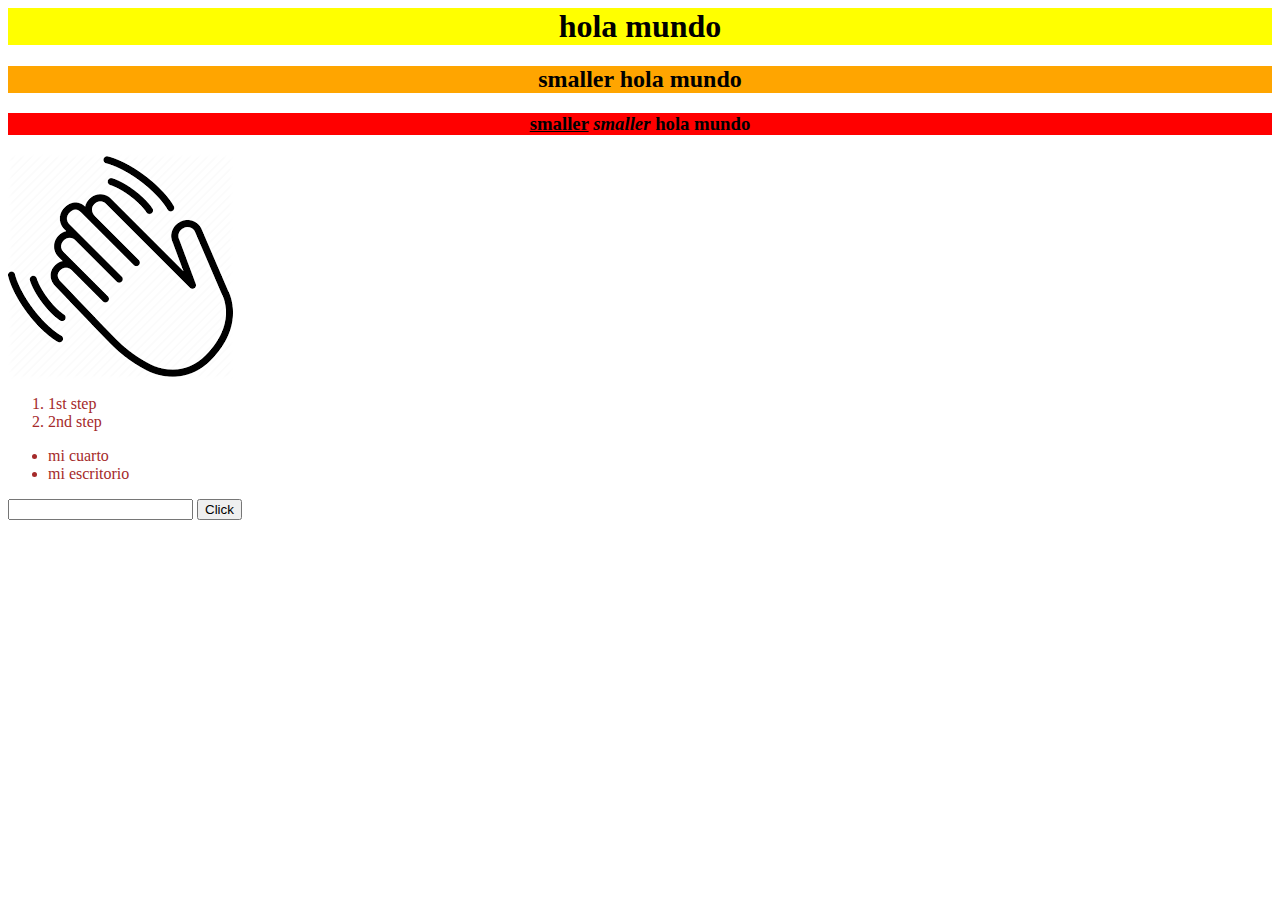
==== index.html @ fc4fcd76 "first site commit" ====
<html>
    <head>
        <title>

        </title>
    </head>
    <body>
        <h1 style="background-color: yellow; text-align: center;">hola mundo</h1>
        <h2 style="background-color: orange; text-align: center;">smaller hola mundo</h2>
        <h3 style="background-color: red; text-align: center;"><u>smaller</u> <em>smaller</em> hola mundo</h3>
        <a href="https://www.youtube.com/watch?v=YQHsXMglC9A">    
            <img src= "[data-uri]"
            alt="ola ameo">
        </a>
        <div style="color: brown;">
            <ol>
                <li>1st step</li>
                <li>2nd step</li>
            </ol>
            <ul>
                <li>mi cuarto</li>
                <li>mi escritorio</li>
            </ul>
        </div>     
        <input>
        <button>Click</button>
    </body>
</html>
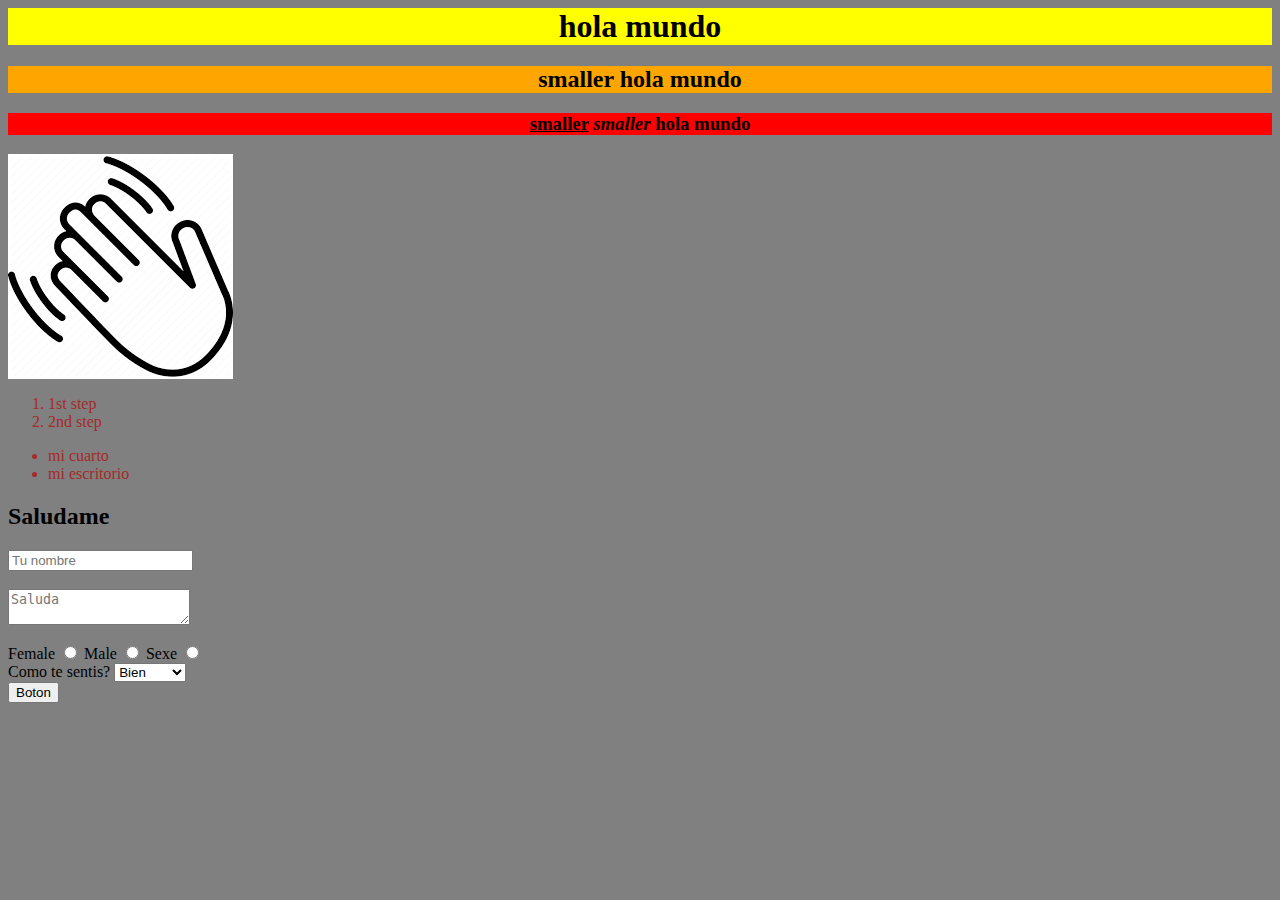
==== commit 4936e77c: "agregue preguntas" ====
--- a/index.html
+++ b/index.html
@@ -4,7 +4,7 @@
 
         </title>
     </head>
-    <body>
+    <body style="background-color: grey;">
         <h1 style="background-color: yellow; text-align: center;">hola mundo</h1>
         <h2 style="background-color: orange; text-align: center;">smaller hola mundo</h2>
         <h3 style="background-color: red; text-align: center;"><u>smaller</u> <em>smaller</em> hola mundo</h3>
@@ -22,7 +22,33 @@
                 <li>mi escritorio</li>
             </ul>
         </div>     
-        <input>
-        <button>Click</button>
+        <div style="align-self: center;"> 
+            <form>
+            <h2>Saludame</h2>
+            <input type="text" placeholder="Tu nombre" name="usuario">
+            </br>
+            <br>
+            <textarea type="text" placeholder="Saluda" name="saludo"></textarea>
+            <br>
+            <br>
+            Female
+            <input type="radio" name="sexo" value="Female">
+            Male
+            <input type="radio" name="sexo" value="Male">
+            Sexe
+            <input type="radio" name="sexo" value="Sexe">
+            <br>
+            <label>
+            Como te sentis?
+                <select name="estado">
+                    <option>Bien</option>
+                    <option>Ninguno</option>
+                    <option>Mal</option>
+                </select>
+            <br>
+            <input type="submit" value="Boton">
+            </form>
+        </div>
+       
     </body>
 </html>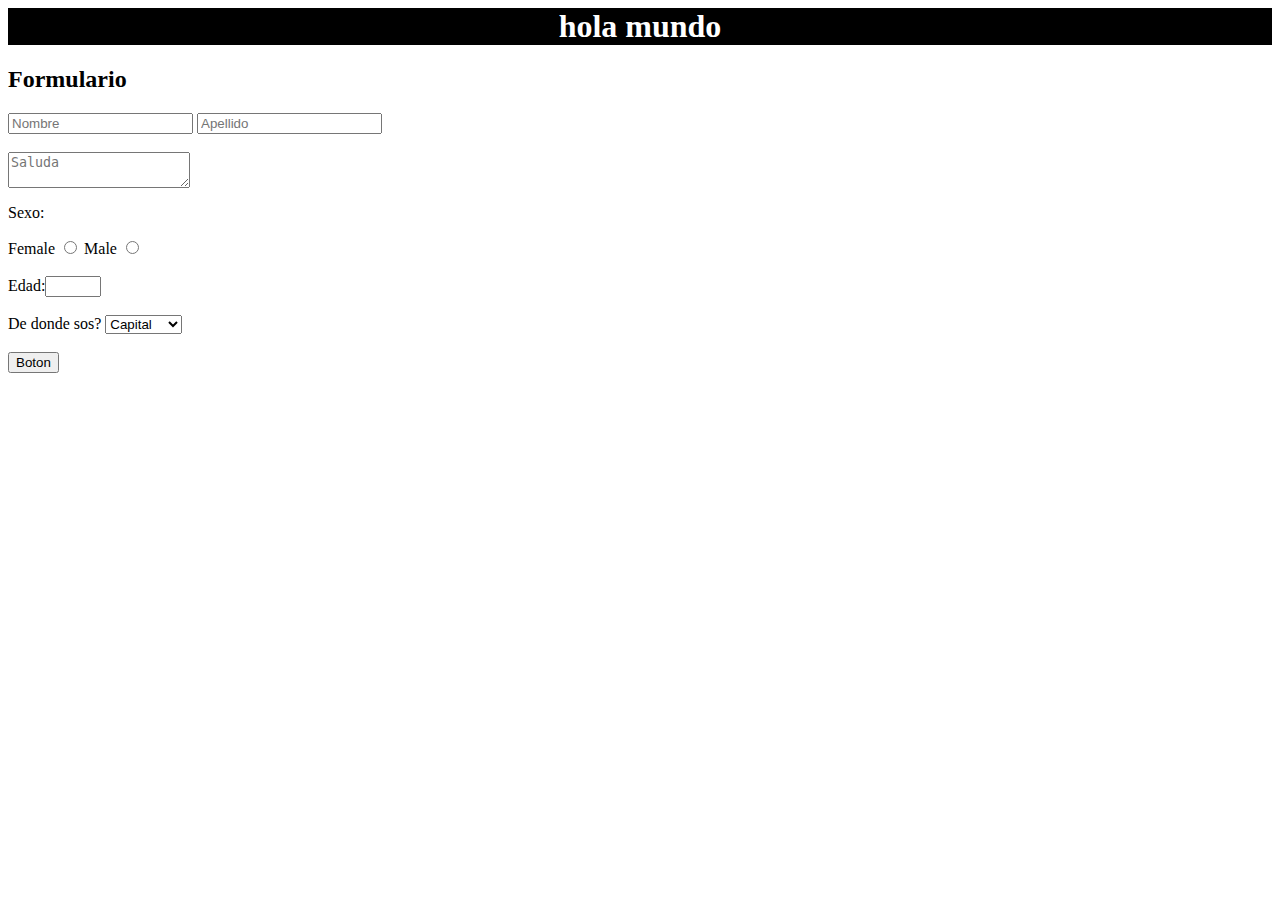
==== commit b034ca34: "modifique index" ====
--- a/index.html
+++ b/index.html
@@ -4,47 +4,43 @@
 
         </title>
     </head>
-    <body style="background-color: grey;">
-        <h1 style="background-color: yellow; text-align: center;">hola mundo</h1>
-        <h2 style="background-color: orange; text-align: center;">smaller hola mundo</h2>
-        <h3 style="background-color: red; text-align: center;"><u>smaller</u> <em>smaller</em> hola mundo</h3>
-        <a href="https://www.youtube.com/watch?v=YQHsXMglC9A">    
-            <img src= "[data-uri]"
-            alt="ola ameo">
-        </a>
-        <div style="color: brown;">
-            <ol>
-                <li>1st step</li>
-                <li>2nd step</li>
-            </ol>
-            <ul>
-                <li>mi cuarto</li>
-                <li>mi escritorio</li>
-            </ul>
-        </div>     
+    <body>
+        <h1 style="background-color: black; text-align: center; color: white;">hola mundo</h1>
+
         <div style="align-self: center;"> 
             <form>
-            <h2>Saludame</h2>
-            <input type="text" placeholder="Tu nombre" name="usuario">
+            <h2>Formulario</h2>
+            <input type="text" placeholder="Nombre" name="nombre">
+            <input type="text" placeholder="Apellido" name="apellido">
             </br>
             <br>
             <textarea type="text" placeholder="Saluda" name="saludo"></textarea>
+
+            <p>Sexo:</p>
+            <label>
+                Female
+                <input type="radio" name="sexo" value="Female">
+            </label>
+            <label>
+                Male
+                <input type="radio" name="sexo" value="Male">
+            </label>
             <br>
             <br>
-            Female
-            <input type="radio" name="sexo" value="Female">
-            Male
-            <input type="radio" name="sexo" value="Male">
-            Sexe
-            <input type="radio" name="sexo" value="Sexe">
+            <label>
+                Edad:<input type="number" min="1" max="99" name="edad">
+            </label>
+            <br>
             <br>
             <label>
-            Como te sentis?
-                <select name="estado">
-                    <option>Bien</option>
-                    <option>Ninguno</option>
-                    <option>Mal</option>
+                De donde sos?
+                <select name="lugar">
+                    <option>Capital</option>
+                    <option>Provincia</option>
+                    <option>Otro</option>
                 </select>
+            </label>
+            <br>
             <br>
             <input type="submit" value="Boton">
             </form>
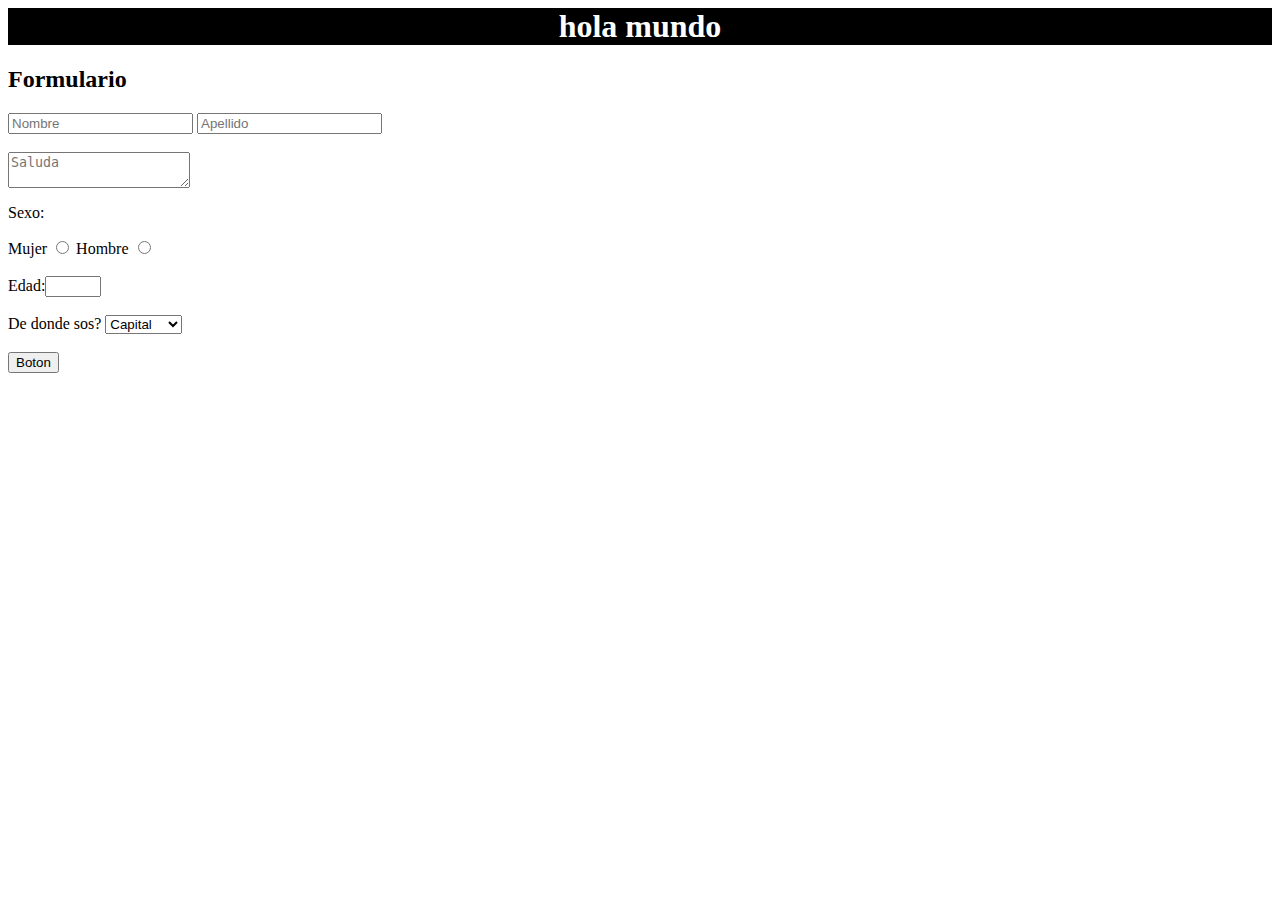
==== commit 3a5ffe4c: "cambie lenguaje" ====
--- a/index.html
+++ b/index.html
@@ -18,12 +18,12 @@
 
             <p>Sexo:</p>
             <label>
-                Female
-                <input type="radio" name="sexo" value="Female">
+                Mujer
+                <input type="radio" name="sexo" value="Mujer">
             </label>
             <label>
-                Male
-                <input type="radio" name="sexo" value="Male">
+                Hombre
+                <input type="radio" name="sexo" value="Hombre">
             </label>
             <br>
             <br>
